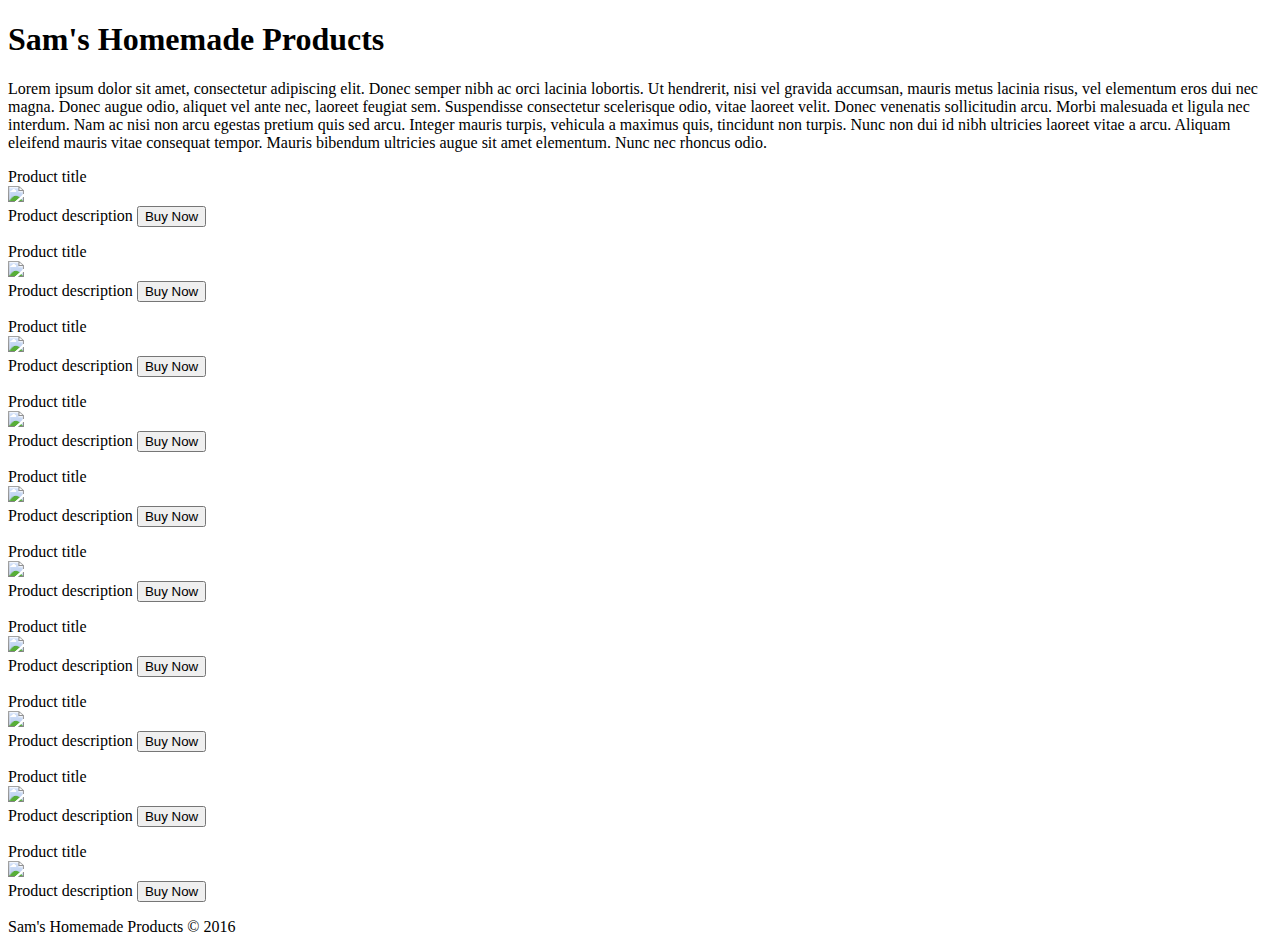
==== html_lesson/index.html @ 64bd5eb3 "Simple index.html Sample" ====
<!DOCTYPE html>  
<html lang='en'>  
<head>

    <meta charset="utf-8">
    <meta http-equiv="X-UA-Compatible" content="IE=edge">
    <meta name="viewport" content="width=device-width, initial-scale=1">

<!-- Add short summary about website -->  
    <meta name="description" content="Sam's Homemade Products, providing high quality  and unique homemade goods here.">

    <title>Sam's Homemade Products</title>

</head>

<body>

<!-- site title -->  
<div>  
 <h1>Sam's Homemade Products</h1>
</div>

<!-- sample text -->  
<div>  
<p>  
 Lorem ipsum dolor sit amet, consectetur adipiscing elit. Donec semper nibh ac orci lacinia lobortis. Ut hendrerit, nisi vel gravida accumsan, mauris metus lacinia risus, vel elementum eros dui nec magna. Donec augue odio, aliquet vel ante nec, laoreet feugiat sem. Suspendisse consectetur scelerisque odio, vitae laoreet velit. Donec venenatis sollicitudin arcu. Morbi malesuada et ligula nec interdum. Nam ac nisi non arcu egestas pretium quis sed arcu. Integer mauris turpis, vehicula a maximus quis, tincidunt non turpis. Nunc non dui id nibh ultricies laoreet vitae a arcu. Aliquam eleifend mauris vitae consequat tempor. Mauris bibendum ultricies augue sit amet elementum. Nunc nec rhoncus odio.
</p>  
</div>

<!-- Product list -->  
<div>  
<p>  
Product title <br />  
<img src="http://placehold.it/350x150"> <br />  
Product description  
<button>Buy Now</button>  
</p>

<p>  
Product title <br />  
<img src="http://placehold.it/350x150"> <br />  
Product description  
<button>Buy Now</button>  
</p>

<p>  
Product title <br />  
<img src="http://placehold.it/350x150"> <br />  
Product description  
<button>Buy Now</button>  
</p>

<p>  
Product title <br />  
<img src="http://placehold.it/350x150"> <br />  
Product description  
<button>Buy Now</button>  
</p>

<p>  
Product title <br />  
<img src="http://placehold.it/350x150"> <br />  
Product description  
<button>Buy Now</button>  
</p>

<p>  
Product title <br />  
<img src="http://placehold.it/350x150"> <br />  
Product description  
<button>Buy Now</button>  
</p>

<p>  
Product title <br />  
<img src="http://placehold.it/350x150"> <br />  
Product description  
<button>Buy Now</button>  
</p>

<p>  
Product title <br />  
<img src="http://placehold.it/350x150"> <br />  
Product description  
<button>Buy Now</button>  
</p>

<p>  
Product title <br />  
<img src="http://placehold.it/350x150"> <br />  
Product description  
<button>Buy Now</button>  
</p>

<p>  
Product title <br />  
<img src="http://placehold.it/350x150"> <br />  
Product description  
<button>Buy Now</button>  
</p>

</div>

<!-- footer -->  
<div>  
<p>Sam's Homemade Products &copy; 2016</p>  
</div>

</body>  
</html>
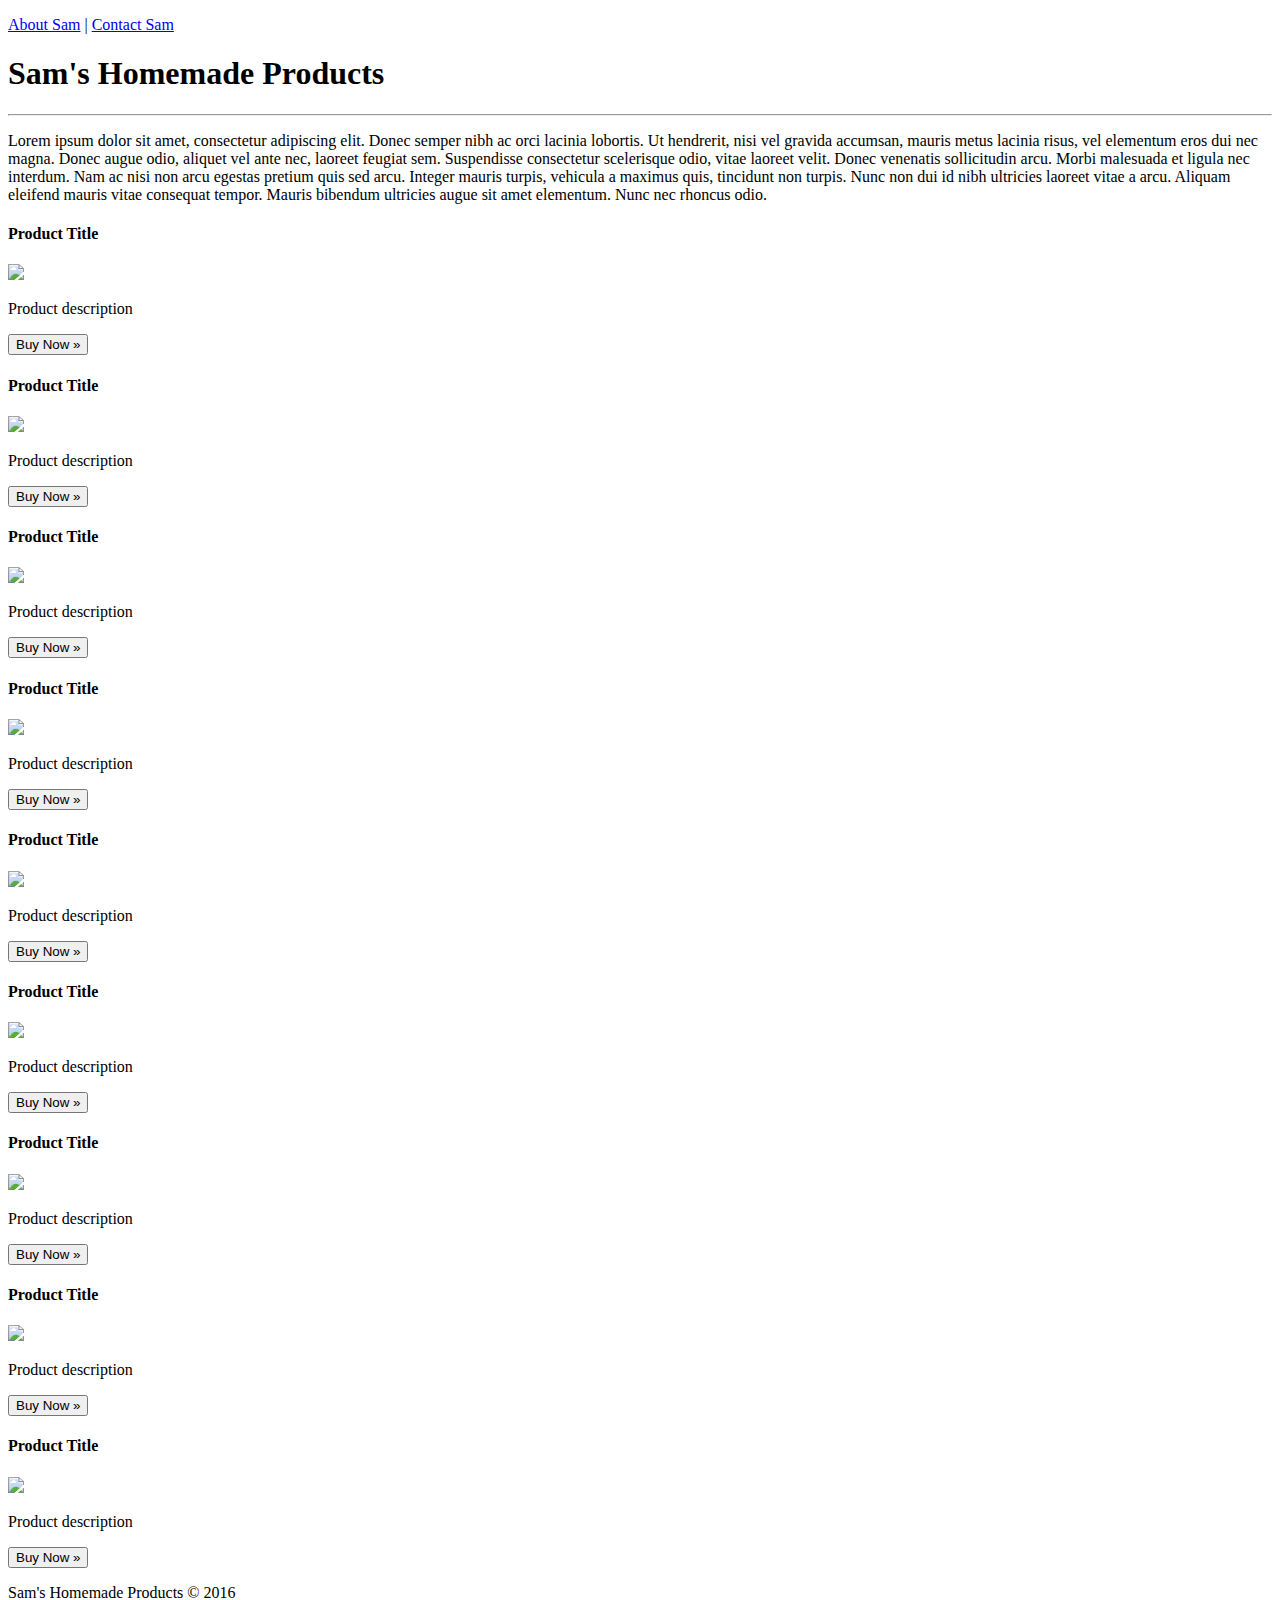
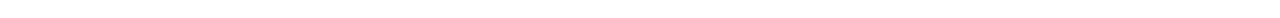
==== commit 71e64701: "Updated Simple Nav on index.html" ====
--- a/html_lesson/index.html
+++ b/html_lesson/index.html
@@ -1,12 +1,12 @@
-<!DOCTYPE html>  
-<html lang='en'>  
+<!DOCTYPE html>
+<html lang='en'>
 <head>
 
     <meta charset="utf-8">
     <meta http-equiv="X-UA-Compatible" content="IE=edge">
     <meta name="viewport" content="width=device-width, initial-scale=1">
 
-<!-- Add short summary about website -->  
+<!-- Add short summary about website -->
     <meta name="description" content="Sam's Homemade Products, providing high quality  and unique homemade goods here.">
 
     <title>Sam's Homemade Products</title>
@@ -14,97 +14,102 @@
 </head>
 
 <body>
+  <nav>
+    <p><a href="about.html" title="About Sam">About Sam</a> | <a href="contact.html" title="Contact Sam">Contact Sam</a></p>
+  </nav>
 
-<!-- site title -->  
-<div>  
- <h1>Sam's Homemade Products</h1>
-</div>
+  <div>
+    <!-- site title -->
+    <div>
+     <h1>Sam's Homemade Products</h1>
+     <hr />
+    </div>
 
-<!-- sample text -->  
-<div>  
-<p>  
- Lorem ipsum dolor sit amet, consectetur adipiscing elit. Donec semper nibh ac orci lacinia lobortis. Ut hendrerit, nisi vel gravida accumsan, mauris metus lacinia risus, vel elementum eros dui nec magna. Donec augue odio, aliquet vel ante nec, laoreet feugiat sem. Suspendisse consectetur scelerisque odio, vitae laoreet velit. Donec venenatis sollicitudin arcu. Morbi malesuada et ligula nec interdum. Nam ac nisi non arcu egestas pretium quis sed arcu. Integer mauris turpis, vehicula a maximus quis, tincidunt non turpis. Nunc non dui id nibh ultricies laoreet vitae a arcu. Aliquam eleifend mauris vitae consequat tempor. Mauris bibendum ultricies augue sit amet elementum. Nunc nec rhoncus odio.
-</p>  
-</div>
+    <!-- sample text -->
+    <div>
+    <p>
+     Lorem ipsum dolor sit amet, consectetur adipiscing elit. Donec semper nibh ac orci lacinia lobortis. Ut hendrerit, nisi vel gravida accumsan, mauris metus lacinia risus, vel elementum eros dui nec magna. Donec augue odio, aliquet vel ante nec, laoreet feugiat sem. Suspendisse consectetur scelerisque odio, vitae laoreet velit. Donec venenatis sollicitudin arcu. Morbi malesuada et ligula nec interdum. Nam ac nisi non arcu egestas pretium quis sed arcu. Integer mauris turpis, vehicula a maximus quis, tincidunt non turpis. Nunc non dui id nibh ultricies laoreet vitae a arcu. Aliquam eleifend mauris vitae consequat tempor. Mauris bibendum ultricies augue sit amet elementum. Nunc nec rhoncus odio.
+    </p>
+    </div>
 
-<!-- Product list -->  
-<div>  
-<p>  
-Product title <br />  
-<img src="http://placehold.it/350x150"> <br />  
-Product description  
-<button>Buy Now</button>  
-</p>
+    <!-- Product list -->
+    <div>
+      <div>
+        <h4>Product Title</h4>
+        <p><img src="http://placehold.it/350x150"></p>
+        <p>Product description</p>
+        <button>Buy Now &raquo;</button>
+      </div>
 
-<p>  
-Product title <br />  
-<img src="http://placehold.it/350x150"> <br />  
-Product description  
-<button>Buy Now</button>  
-</p>
+      <div>
+        <h4>Product Title</h4>
+        <p><img src="http://placehold.it/350x150"></p>
+        <p>Product description</p>
+        <button>Buy Now &raquo;</button>
+      </div>
 
-<p>  
-Product title <br />  
-<img src="http://placehold.it/350x150"> <br />  
-Product description  
-<button>Buy Now</button>  
-</p>
+      <div>
+        <h4>Product Title</h4>
+        <p><img src="http://placehold.it/350x150"></p>
+        <p>Product description</p>
+        <button>Buy Now &raquo;</button>
+      </div>
+    </div>
 
-<p>  
-Product title <br />  
-<img src="http://placehold.it/350x150"> <br />  
-Product description  
-<button>Buy Now</button>  
-</p>
+    <div>
+      <div>
+        <h4>Product Title</h4>
+        <p><img src="http://placehold.it/350x150"></p>
+        <p>Product description</p>
+        <button>Buy Now &raquo;</button>
+      </div>
 
-<p>  
-Product title <br />  
-<img src="http://placehold.it/350x150"> <br />  
-Product description  
-<button>Buy Now</button>  
-</p>
+      <div>
+        <h4>Product Title</h4>
+        <p><img src="http://placehold.it/350x150"></p>
+        <p>Product description</p>
+        <button>Buy Now &raquo;</button>
+      </div>
 
-<p>  
-Product title <br />  
-<img src="http://placehold.it/350x150"> <br />  
-Product description  
-<button>Buy Now</button>  
-</p>
+      <div>
+        <h4>Product Title</h4>
+        <p><img src="http://placehold.it/350x150"></p>
+        <p>Product description</p>
+        <button>Buy Now &raquo;</button>
+      </div>
+    </div>
 
-<p>  
-Product title <br />  
-<img src="http://placehold.it/350x150"> <br />  
-Product description  
-<button>Buy Now</button>  
-</p>
+    <div>
+      <div>
+        <h4>Product Title</h4>
+        <p><img src="http://placehold.it/350x150"></p>
+        <p>Product description</p>
+        <button>Buy Now &raquo;</button>
+      </div>
 
-<p>  
-Product title <br />  
-<img src="http://placehold.it/350x150"> <br />  
-Product description  
-<button>Buy Now</button>  
-</p>
+      <div>
+        <h4>Product Title</h4>
+        <p><img src="http://placehold.it/350x150"></p>
+        <p>Product description</p>
+        <button>Buy Now &raquo;</button>
+      </div>
 
-<p>  
-Product title <br />  
-<img src="http://placehold.it/350x150"> <br />  
-Product description  
-<button>Buy Now</button>  
-</p>
+      <div>
+        <h4>Product Title</h4>
+        <p><img src="http://placehold.it/350x150"></p>
+        <p>Product description</p>
+        <button>Buy Now &raquo;</button>
+      </div>
+    </div>
 
-<p>  
-Product title <br />  
-<img src="http://placehold.it/350x150"> <br />  
-Product description  
-<button>Buy Now</button>  
-</p>
 
-</div>
 
-<!-- footer -->  
-<div>  
-<p>Sam's Homemade Products &copy; 2016</p>  
-</div>
 
-</body>  
-</html>  
+    <!-- footer -->
+    <div>
+      <p>Sam's Homemade Products &copy; 2016</p>
+    </div>
+
+  </div>
+</body>
+</html>
